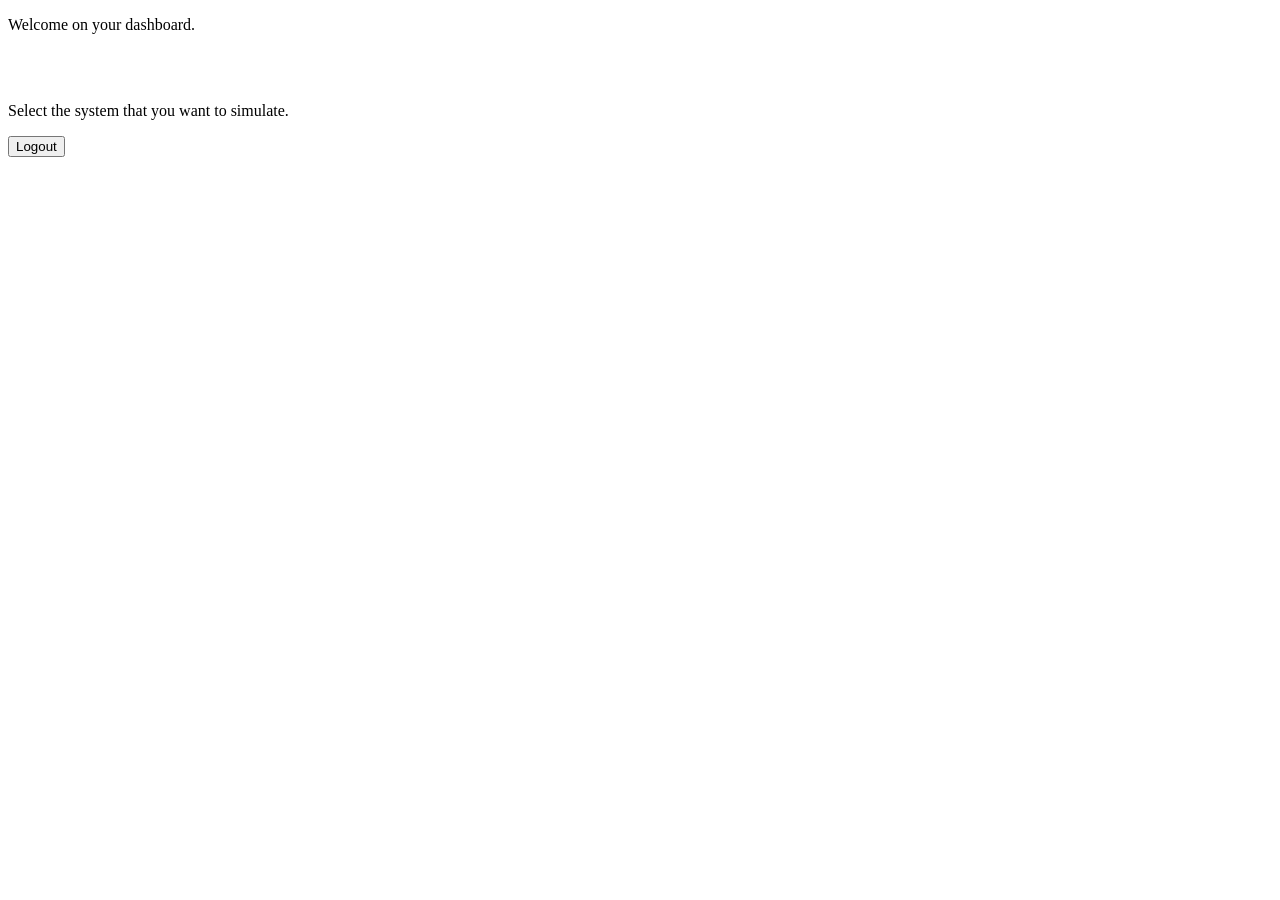
==== dashboard.html @ 8675b164 "Replace 'Add User' section with 'Manage User'" ====
<!DOCTYPE html>
<html lang="en">
  <head>
    <meta charset="utf-8">
    <title>Dashboard AquaSim</title>
    <link rel="stylesheet" href="/aquateck-simulator/css/dashboard.css"/>
    <link rel="icon" type="image/png" href="/aquateck-simulator/imgs/aquateck.png"/>
  </head>
  <body data-title="Dashboard">
    <div id="header-placeholder"></div>
    <p>Welcome on your dashboard.</p>
    <br><br>
    <p>Select the system that you want to simulate.</p>

    <div class="sim-container">
      
      <div class="sim-card" id="sim-base" style="display:none;">
        <h2>Base Simulator</h2>
        <button onclick="openSim('sim/base.html')">Open</button>
      </div>

      <div class="sim-card" id="sim-pro" style="display:none;">
        <h2>Pro Simulator</h2>
        <button onclick="openSim('sim/pro.html')">Open</button>
      </div>

      <div class="sim-card" id="sim-fleetlink" style="display:none;">
        <h2>Fleetlink Simulator</h2>
        <button onclick="openSim('sim/fleetlink.html')">Open</button>
      </div>

      <div class="sim-card" id="sim-portguard" style="display:none;">
        <h2>Port Guard Simulator</h2>
        <button onclick="openSim('sim/portguard.html')">Open</button>
      </div>

      <div class="sim-card" id="sim-fleetcommand" style="display:none;">
        <h2>Fleet Command Simulator</h2>
        <button onclick="openSim('sim/fleetcommand.html')">Open</button>
      </div>

      <div class="sim-card" id="user" style="display:none;">
        <h2>Manage User</h2>
        <button onclick="openSim('admin/user.html')">Manage</button>
      </div>
    </div>

    <button id="logoutBtn">Logout</button>

    <script type="module" src="/aquateck-simulator/includes/js/dashboard.js"></script>
  </body>
</html>
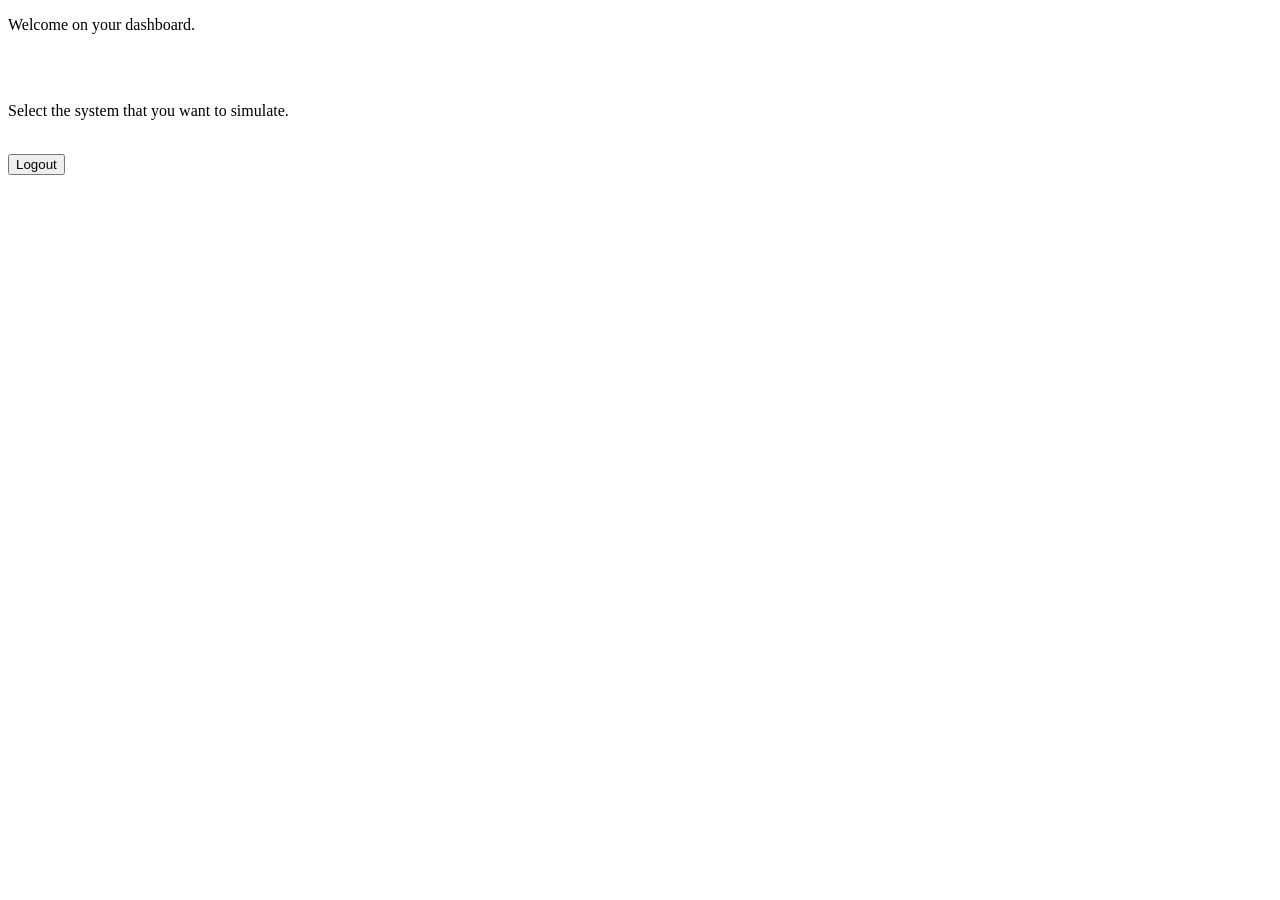
==== commit 3aa5badf: "Update dashboard.html" ====
--- a/dashboard.html
+++ b/dashboard.html
@@ -45,6 +45,8 @@
       </div>
     </div>
 
+    <br />
+
     <button id="logoutBtn">Logout</button>
 
     <script type="module" src="/aquateck-simulator/includes/js/dashboard.js"></script>
